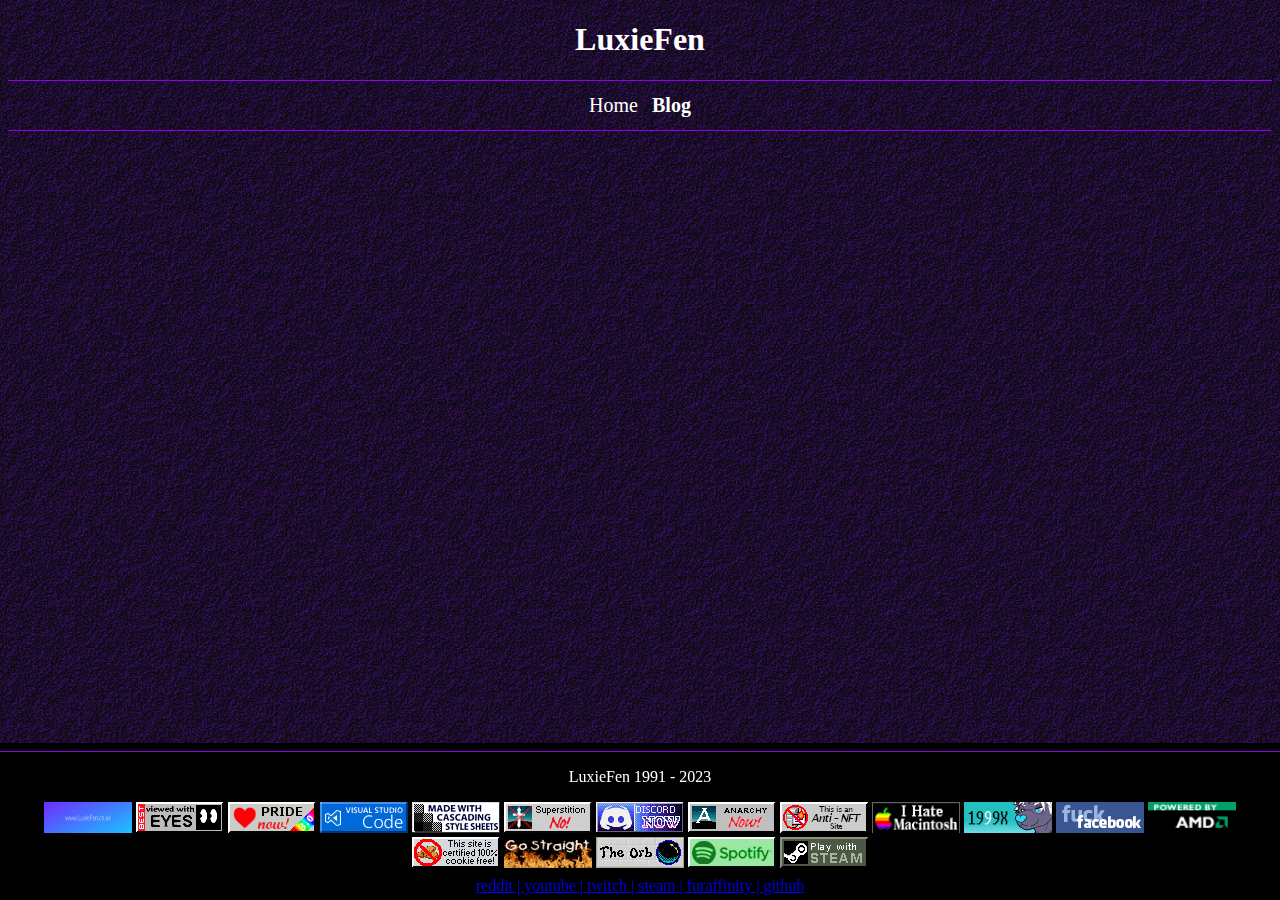
==== blog.html @ c8bbb798 "err why" ====
<!DOCTYPE html>
<html>
  <head>
    <link rel="stylesheet" href="main.css">
      <title>LuxieFen</title>
      <body>
      	<div class="navbar">
		      <h1>LuxieFen</h1>
          <hr>
	      	<div class="buttons">
			      <button class="button Home" onclick="location.href='main.html'">Home</button>
			      <button class="button Blog" onclick="location.href='blog.html'"style="font-weight:bold;">Blog</button>
          </div>
          <hr>
        </div>
          <div class="maincontent">
          </div>
        <div class="footer">
          <hr>
            <p>LuxieFen 1991 - 2023</p>
            <div class="badges">
              <img src="Resources/Badges/Luxiefen.png" width="88" height="31">
              <img src="Resources/Badges/best_viewed_with_eyes.gif" width="88" height="31">
              <img src="Resources/Badges/pride.gif" width="88" height="31">
              <img src="Resources/Badges/vscbutton.gif" width="88" height="31">
              <img src="Resources/Badges/css.gif" width="88" height="31">
              <img src="Resources/Badges/nobelief.gif" width="88" height="31">
              <img src="Resources/Badges/discord_now.gif" width="88" height="31">
              <img src="Resources/Badges/anarchynow.gif" width="88" height="31">
              <img src="Resources/Badges/antinft.gif" width="88" height="31">
              <img src="Resources/Badges/hatemac_b.gif" width="88" height="31">
              <img src="Resources/Badges/1999x.gif" width="88" height="31">
              <img src="Resources/Badges/f_ckfb.gif" width="88" height="31">
              <img src="Resources/Badges/amd.gif" width="88" height="31">
              <img src="Resources/Badges/nocookie.gif" width="88" height="31">
              <img src="Resources/Badges/tohell.gif" width="88" height="31">
              <img src="Resources/Badges/theorb.gif" width="88" height="31">
              <img src="Resources/Badges/spotify.gif" width="88" height="31">
              <img src="Resources/Badges/steam.gif" width="88" height="31">
            </div>
          <div class="footerlinks">
			      <a href="https://www.reddit.com/user/LuxieFen">reddit | </a>
			      <a href="https://www.youtube.com/channel/UC9Zxry_mGgXDFcb0_andU_A">youtube | </button>
            <a href="https://www.twitch.tv/luxiefen">twitch | </button>
            <a href="https://steamcommunity.com/id/luxiefen">steam | </button>
            <a href="https://www.furaffinity.net/user/luxiefen">furaffinity | </button>
            <a href="https://github.com/LuxieFen">github</button> 
          </div>
        </div>
      </body>
  </head>
</html>
---- main.css ----
h1
	  {
		
	  	color:white;
      text-align: center;
		
  	}

    h2
    {
        
        font-size: 40px;
        text-align: center;
        width:100%;
        height:25px;
        margin-top:px0;
        color:white;
    }
    
     body 
     {
        
      background-image: url("Resources/bg.png");
      color:white;
      text-align: center;

     }

    .buttons {
         border: 0px solid;
    }

    .button {
       
        background-color:#8400ff00; font-family: 'Open Sans';font-size: 20px;
        border: none;
        color:white;
        padding: 5px 5px;
      
    }

    .footer {

        /* CSS makes me want to die. why do i have to do it like this, why.*/
        background-image: url("Resources/black.png"); 
        background-color:#00000000;
        position: fixed; font-family: 'Open Sans';
        left: 0;
        bottom: 0;
        width: 100%;
        color: white;
        text-align: center;
        background-color:#00000000;
      }

             
      hr {
        height: 1px;
        background-color: rgb(143, 0, 238);
        border: none;
      }

      .maincontent {      
      
      }

      .pimage {
   

      }

      .textmain {

      }

      .footerlinks {

        float: center;
        padding: 5px 5px;

      }
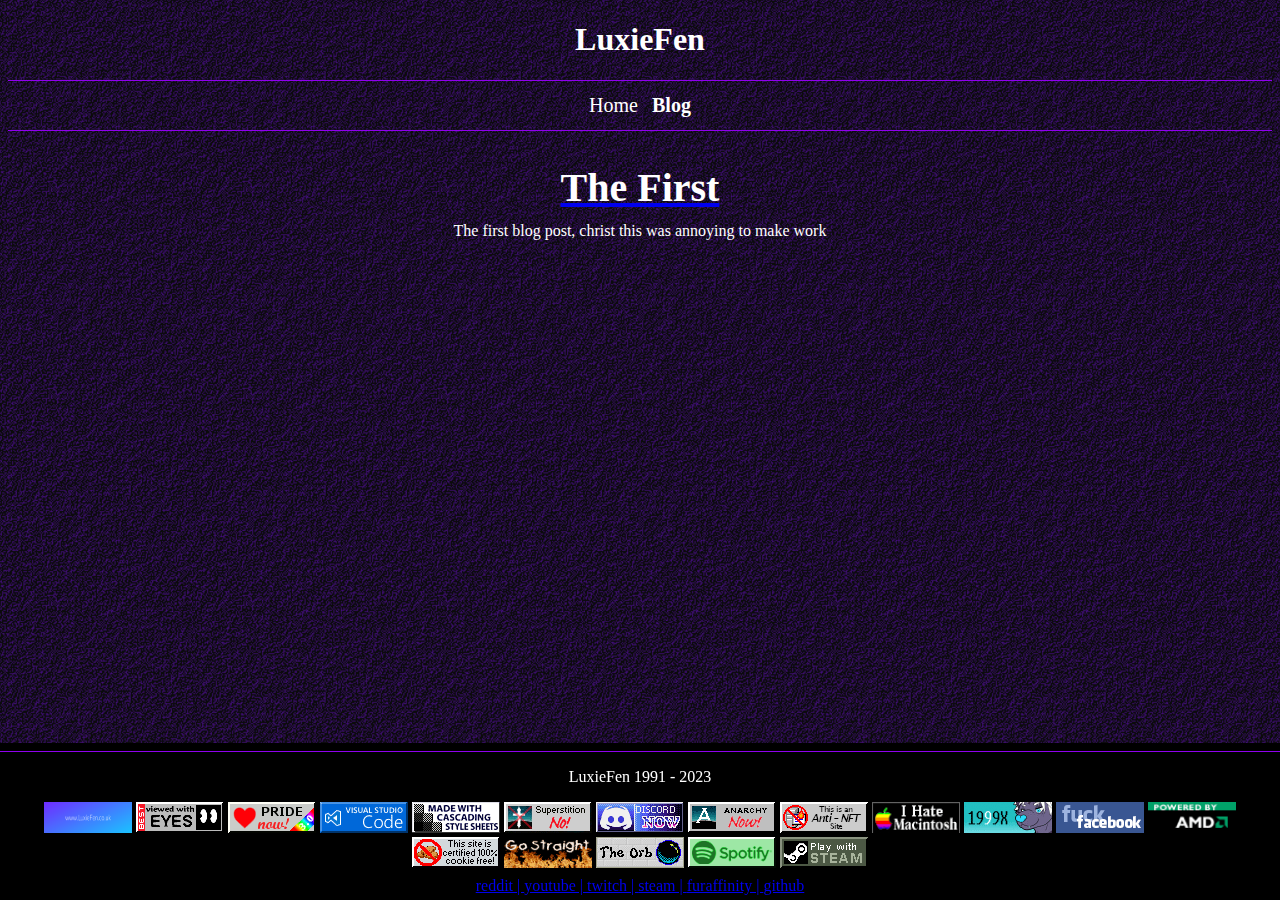
==== commit 0155982c: "Blogs now worketh" ====
--- a/blog.html
+++ b/blog.html
@@ -14,6 +14,10 @@
           <hr>
         </div>
           <div class="maincontent">
+            <div class="posts">
+              <a href="BlogPosts/thefirst.html"><h2>The First</h2></a>
+              <p>The first blog post, christ this was annoying to make work</p>
+            </div>
           </div>
         <div class="footer">
           <hr>
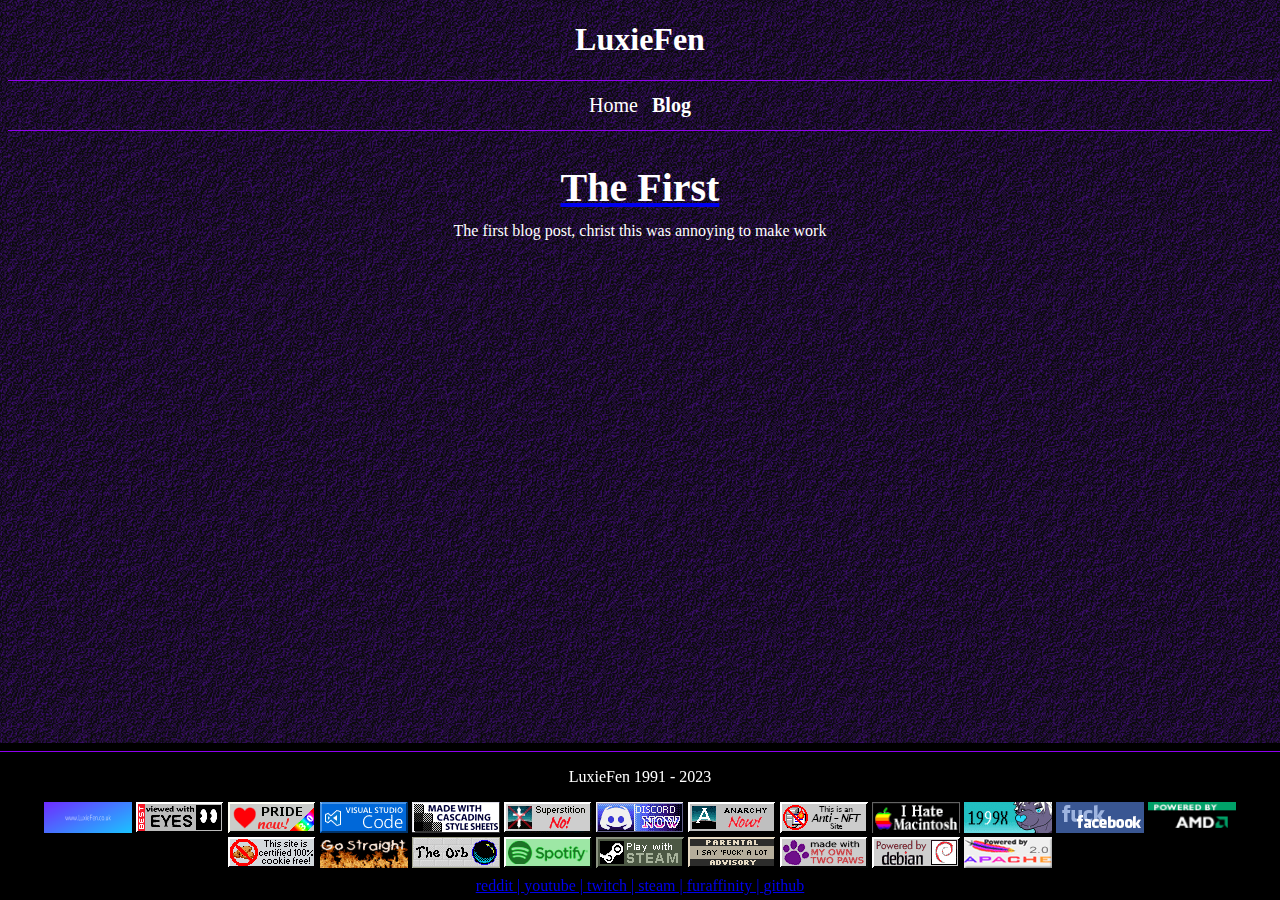
==== commit e71c181e: "moar badges" ====
--- a/blog.html
+++ b/blog.html
@@ -1,14 +1,14 @@
 <!DOCTYPE html>
 <html>
   <head>
-    <link rel="stylesheet" href="main.css">
+    <link rel="stylesheet" href="blog.css">
       <title>LuxieFen</title>
       <body>
       	<div class="navbar">
 		      <h1>LuxieFen</h1>
           <hr>
 	      	<div class="buttons">
-			      <button class="button Home" onclick="location.href='main.html'">Home</button>
+			      <button class="button Home" onclick="location.href='index.html'">Home</button>
 			      <button class="button Blog" onclick="location.href='blog.html'"style="font-weight:bold;">Blog</button>
           </div>
           <hr>
@@ -41,6 +41,10 @@
               <img src="Resources/Badges/theorb.gif" width="88" height="31">
               <img src="Resources/Badges/spotify.gif" width="88" height="31">
               <img src="Resources/Badges/steam.gif" width="88" height="31">
+              <img src="Resources/Badges/parental.gif" width="88" height="31">
+              <img src="Resources/Badges/paws.gif" width="88" height="31">
+              <img src="Resources/Badges/powered-by-debian.gif" width="88" height="31">
+              <img src="Resources/Badges/apache-powered.gif" width="88" height="31">
             </div>
           <div class="footerlinks">
 			      <a href="https://www.reddit.com/user/LuxieFen">reddit | </a>
--- a/blog.css
+++ b/blog.css
@@ -0,0 +1,81 @@
+  
+	  h1
+	  {
+		
+	  	color:white;
+      text-align: center;
+		
+  	}
+
+    h2
+    {
+        
+        font-size: 40px;
+        text-align: center;
+        width:100%;
+        height:25px;
+        margin-top:px0;
+        color:white;
+    }
+    
+     body 
+     {
+        
+      background-image: url("Resources/bg.png");
+      color:white;
+      text-align: center;
+
+     }
+
+    .buttons {
+         border: 0px solid;
+    }
+
+    .button {
+       
+        background-color:#8400ff00; font-family: 'Open Sans';font-size: 20px;
+        border: none;
+        color:white;
+        padding: 5px 5px;
+      
+    }
+
+    .footer {
+
+        /* CSS makes me want to die. why do i have to do it like this, why.*/
+        background-image: url("Resources/black.png"); 
+        background-color:#00000000;
+        position: fixed; font-family: 'Open Sans';
+        left: 0;
+        bottom: 0;
+        width: 100%;
+        color: white;
+        text-align: center;
+        background-color:#00000000;
+      }
+
+             
+      hr {
+        height: 1px;
+        background-color: rgb(143, 0, 238);
+        border: none;
+      }
+
+      .maincontent {      
+      
+      }
+
+      .posts {
+
+
+        
+      }
+
+      .footerlinks {
+
+        float: center;
+        padding: 5px 5px;
+
+      }
+
+     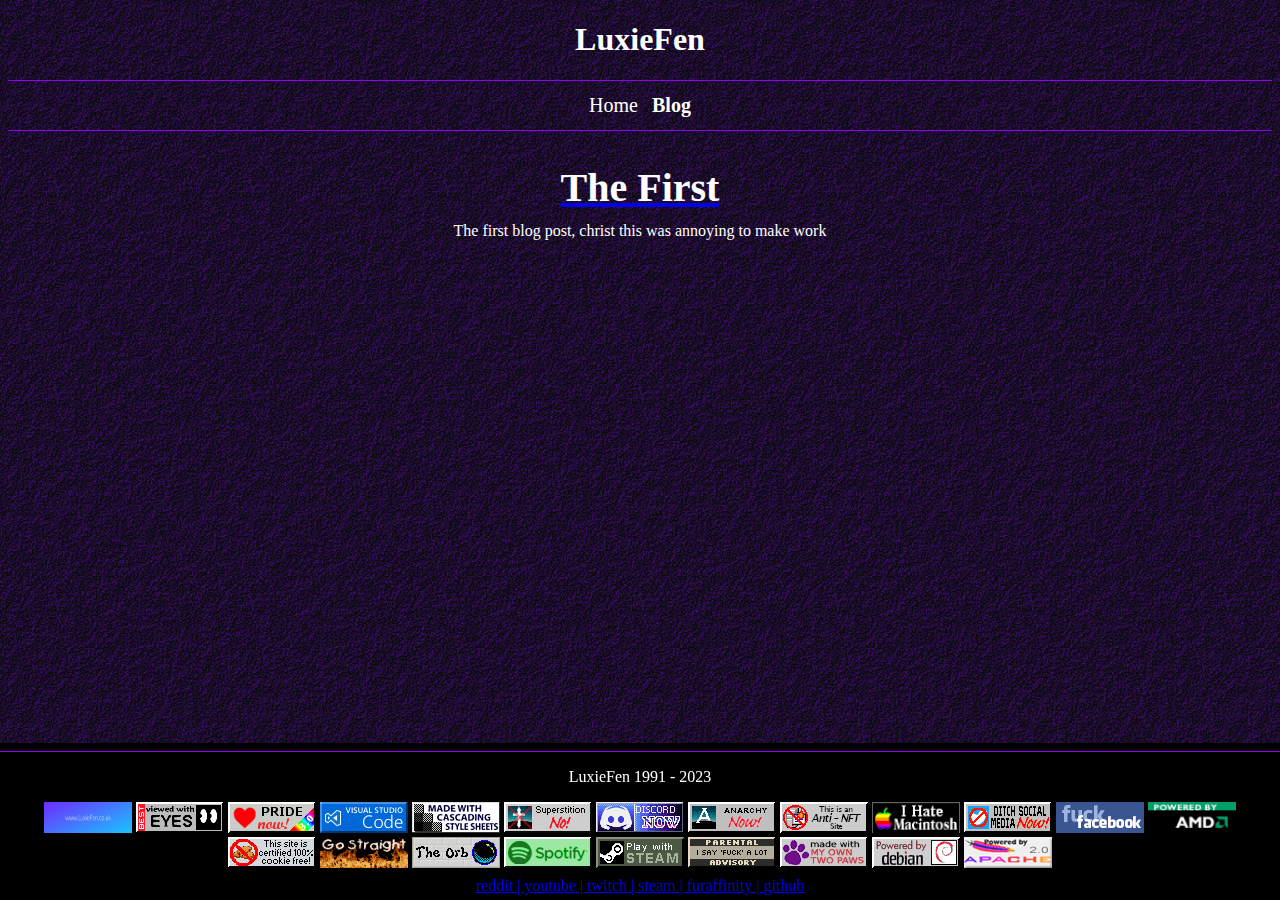
==== commit aa7f46a5: "changing badge" ====
--- a/blog.html
+++ b/blog.html
@@ -1,6 +1,7 @@
 <!DOCTYPE html>
 <html>
   <head>
+    <link rel="icon" href="Resources/pf.jpg" type="image/jpg" /> 
     <link rel="stylesheet" href="blog.css">
       <title>LuxieFen</title>
       <body>
@@ -33,7 +34,7 @@
               <img src="Resources/Badges/anarchynow.gif" width="88" height="31">
               <img src="Resources/Badges/antinft.gif" width="88" height="31">
               <img src="Resources/Badges/hatemac_b.gif" width="88" height="31">
-              <img src="Resources/Badges/1999x.gif" width="88" height="31">
+              <img src="Resources/Badges/ditchsocial.gif" width="88" height="31">
               <img src="Resources/Badges/f_ckfb.gif" width="88" height="31">
               <img src="Resources/Badges/amd.gif" width="88" height="31">
               <img src="Resources/Badges/nocookie.gif" width="88" height="31">
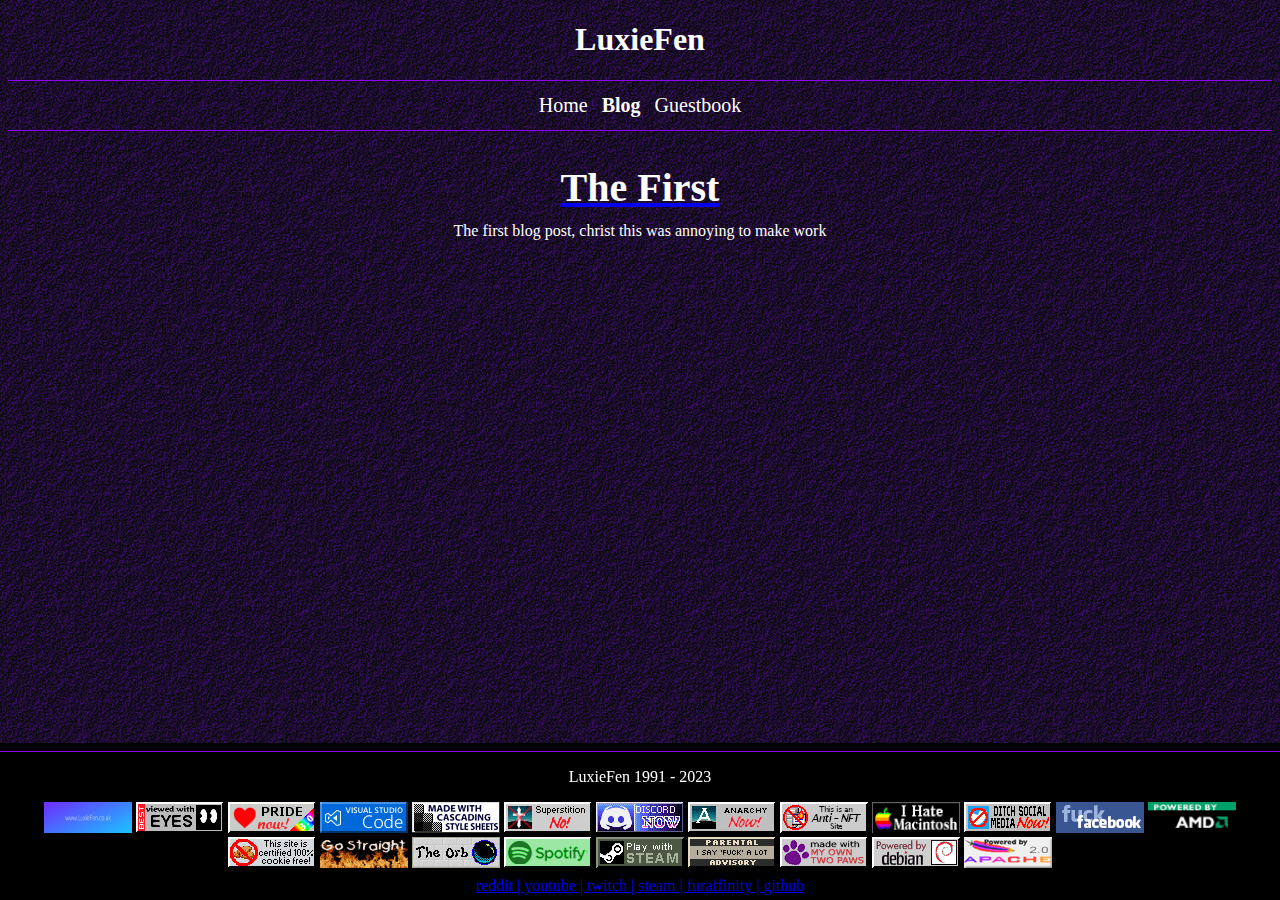
==== commit a0bb0eaa: "guestbook temp" ====
--- a/blog.html
+++ b/blog.html
@@ -4,6 +4,7 @@
     <link rel="icon" href="Resources/pf.jpg" type="image/jpg" /> 
     <link rel="stylesheet" href="blog.css">
       <title>LuxieFen</title>
+      <meta name="description" content="LuxieFen's Blog">
       <body>
       	<div class="navbar">
 		      <h1>LuxieFen</h1>
@@ -11,6 +12,7 @@
 	      	<div class="buttons">
 			      <button class="button Home" onclick="location.href='index.html'">Home</button>
 			      <button class="button Blog" onclick="location.href='blog.html'"style="font-weight:bold;">Blog</button>
+            <button class="button Guest" onclick="location.href='https://luxiefen.123guestbook.com'">Guestbook</button>
           </div>
           <hr>
         </div>
